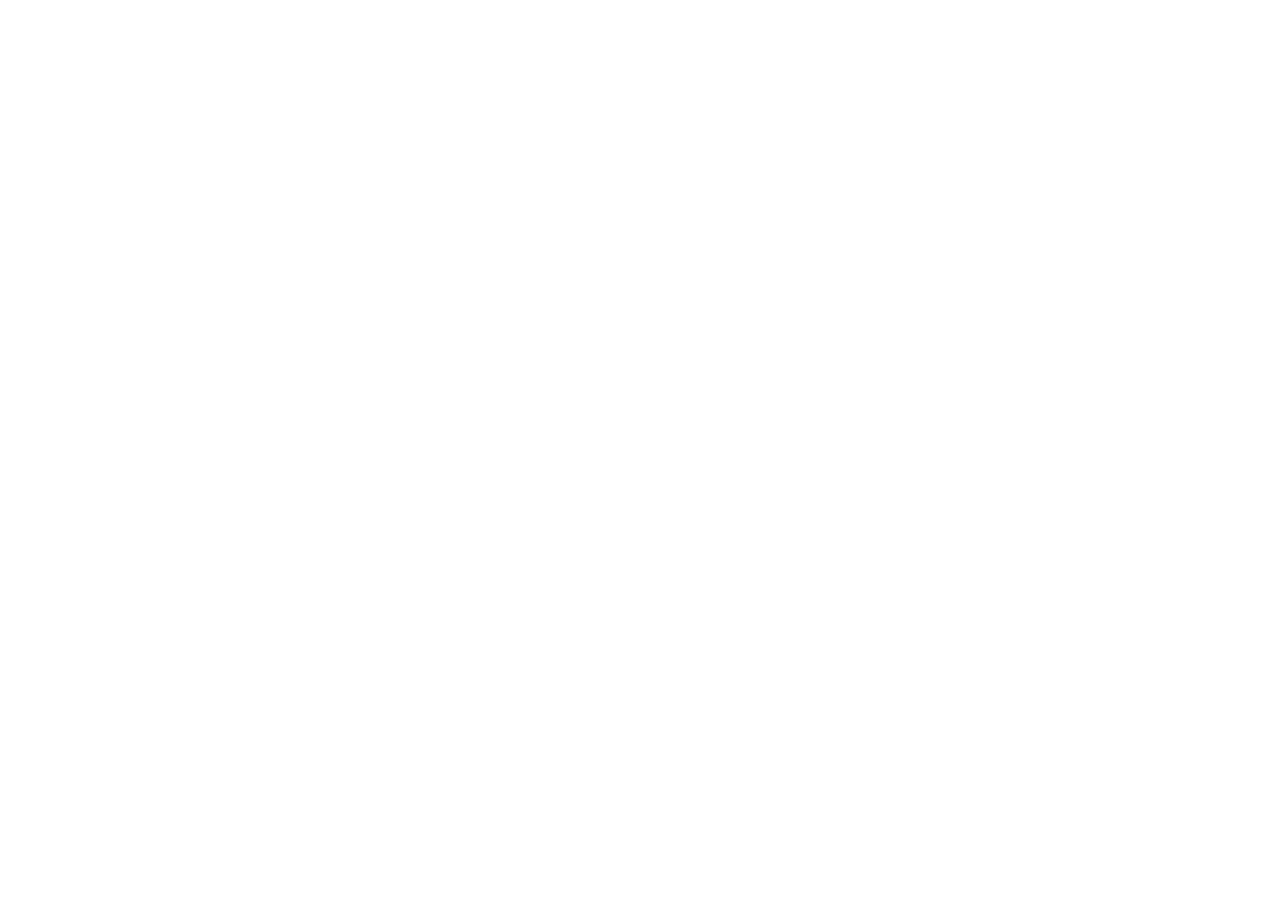
==== Website/countdown.html @ 094eee4f "Testing code i randomly found on the internet" ====
<!DOCTYPE HTML>
<html>
<head>
<meta name="viewport" content="width=device-width, initial-scale=1">
<style>
p {
  display: inline;
  font-size: 40px;
  margin-top: 0px;
}
</style>
</head>
<body>
    <p id="days"></p>
    <p id="hours"></p>
    <p id="mins"></p>
    <p id="secs"></p>
    <h2 id="end"></h2>
    <script>
    // The data/time we want to countdown to
    var countDownDate = new Date("June 31, 2021 16:37:52").getTime();

    // Run myfunc every second
    var myfunc = setInterval(function() {

    var now = new Date().getTime();
    var timeleft = countDownDate - now;
        
    // Calculating the days, hours, minutes and seconds left
    var days = Math.floor(timeleft / (1000 * 60 * 60 * 24));
    var hours = Math.floor((timeleft % (1000 * 60 * 60 * 24)) / (1000 * 60 * 60));
    var minutes = Math.floor((timeleft % (1000 * 60 * 60)) / (1000 * 60));
    var seconds = Math.floor((timeleft % (1000 * 60)) / 1000);
        
    // Result is output to the specific element
    document.getElementById("days").innerHTML = days + "d "
    document.getElementById("hours").innerHTML = hours + "h " 
    document.getElementById("mins").innerHTML = minutes + "m " 
    document.getElementById("secs").innerHTML = seconds + "s " 
        
    // Display the message when countdown is over
    if (timeleft < 0) {
        clearInterval(myfunc);
        document.getElementById("days").innerHTML = ""
        document.getElementById("hours").innerHTML = "" 
        document.getElementById("mins").innerHTML = ""
        document.getElementById("secs").innerHTML = ""
        document.getElementById("end").innerHTML = "TIME UP!!";
    }
    }, 1000);
    </script>
</body>
</html>
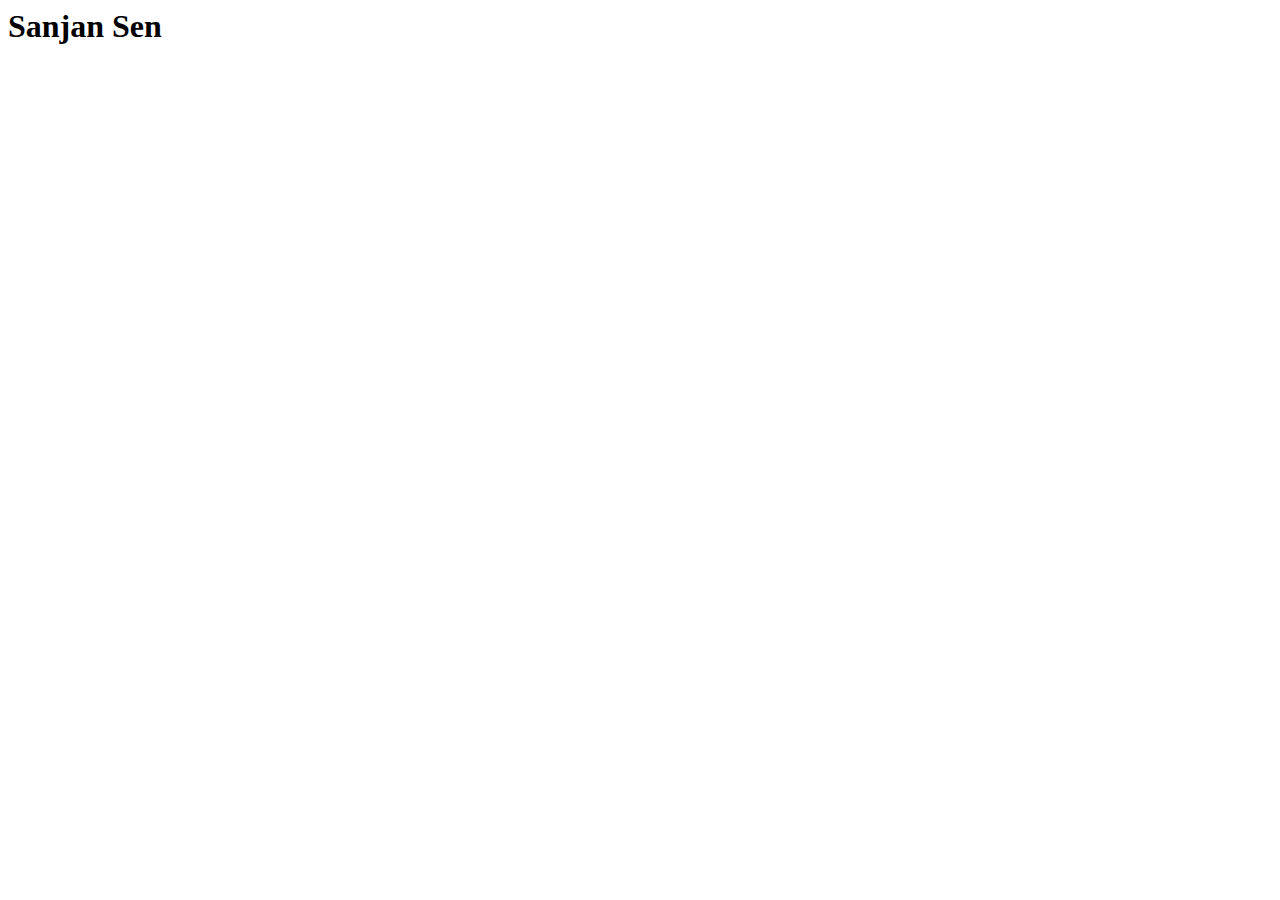
==== commit 170f4d97: "STELLARLUNE LETS GOOOOOOOOOOOOOO" ====
--- a/Website/countdown.html
+++ b/Website/countdown.html
@@ -1,53 +1,37 @@
-<!DOCTYPE HTML>
-<html>
 <head>
-<meta name="viewport" content="width=device-width, initial-scale=1">
-<style>
-p {
-  display: inline;
-  font-size: 40px;
-  margin-top: 0px;
-}
-</style>
-</head>
-<body>
-    <p id="days"></p>
-    <p id="hours"></p>
-    <p id="mins"></p>
-    <p id="secs"></p>
-    <h2 id="end"></h2>
+    <h1>Sanjan Sen</h1>
+  </head>
+  
+  <body>
+  
     <script>
-    // The data/time we want to countdown to
-    var countDownDate = new Date("June 31, 2021 16:37:52").getTime();
-
-    // Run myfunc every second
-    var myfunc = setInterval(function() {
-
-    var now = new Date().getTime();
-    var timeleft = countDownDate - now;
+        // Set the date we're counting down to
+        var countDownDate = new Date("Jan 5, 2024 15:37:25").getTime();
         
-    // Calculating the days, hours, minutes and seconds left
-    var days = Math.floor(timeleft / (1000 * 60 * 60 * 24));
-    var hours = Math.floor((timeleft % (1000 * 60 * 60 * 24)) / (1000 * 60 * 60));
-    var minutes = Math.floor((timeleft % (1000 * 60 * 60)) / (1000 * 60));
-    var seconds = Math.floor((timeleft % (1000 * 60)) / 1000);
+        // Update the count down every 1 second
+        var x = setInterval(function() {
         
-    // Result is output to the specific element
-    document.getElementById("days").innerHTML = days + "d "
-    document.getElementById("hours").innerHTML = hours + "h " 
-    document.getElementById("mins").innerHTML = minutes + "m " 
-    document.getElementById("secs").innerHTML = seconds + "s " 
+          // Get today's date and time
+          var now = new Date().getTime();
         
-    // Display the message when countdown is over
-    if (timeleft < 0) {
-        clearInterval(myfunc);
-        document.getElementById("days").innerHTML = ""
-        document.getElementById("hours").innerHTML = "" 
-        document.getElementById("mins").innerHTML = ""
-        document.getElementById("secs").innerHTML = ""
-        document.getElementById("end").innerHTML = "TIME UP!!";
-    }
-    }, 1000);
-    </script>
-</body>
-</html>+          // Find the distance between now and the count down date
+          var distance = countDownDate - now;
+        
+          // Time calculations for days, hours, minutes and seconds
+          var days = Math.floor(distance / (1000 * 60 * 60 * 24));
+          var hours = Math.floor((distance % (1000 * 60 * 60 * 24)) / (1000 * 60 * 60));
+          var minutes = Math.floor((distance % (1000 * 60 * 60)) / (1000 * 60));
+          var seconds = Math.floor((distance % (1000 * 60)) / 1000);
+        
+          // Display the result in the element with id="demo"
+          document.getElementById("demo").innerHTML = days + "d " + hours + "h "
+          + minutes + "m " + seconds + "s ";
+        
+          // If the count down is finished, write some text
+          if (distance < 0) {
+            clearInterval(x);
+            document.getElementById("demo").innerHTML = "EXPIRED";
+          }
+        }, 1000);
+        </script>
+  </body>